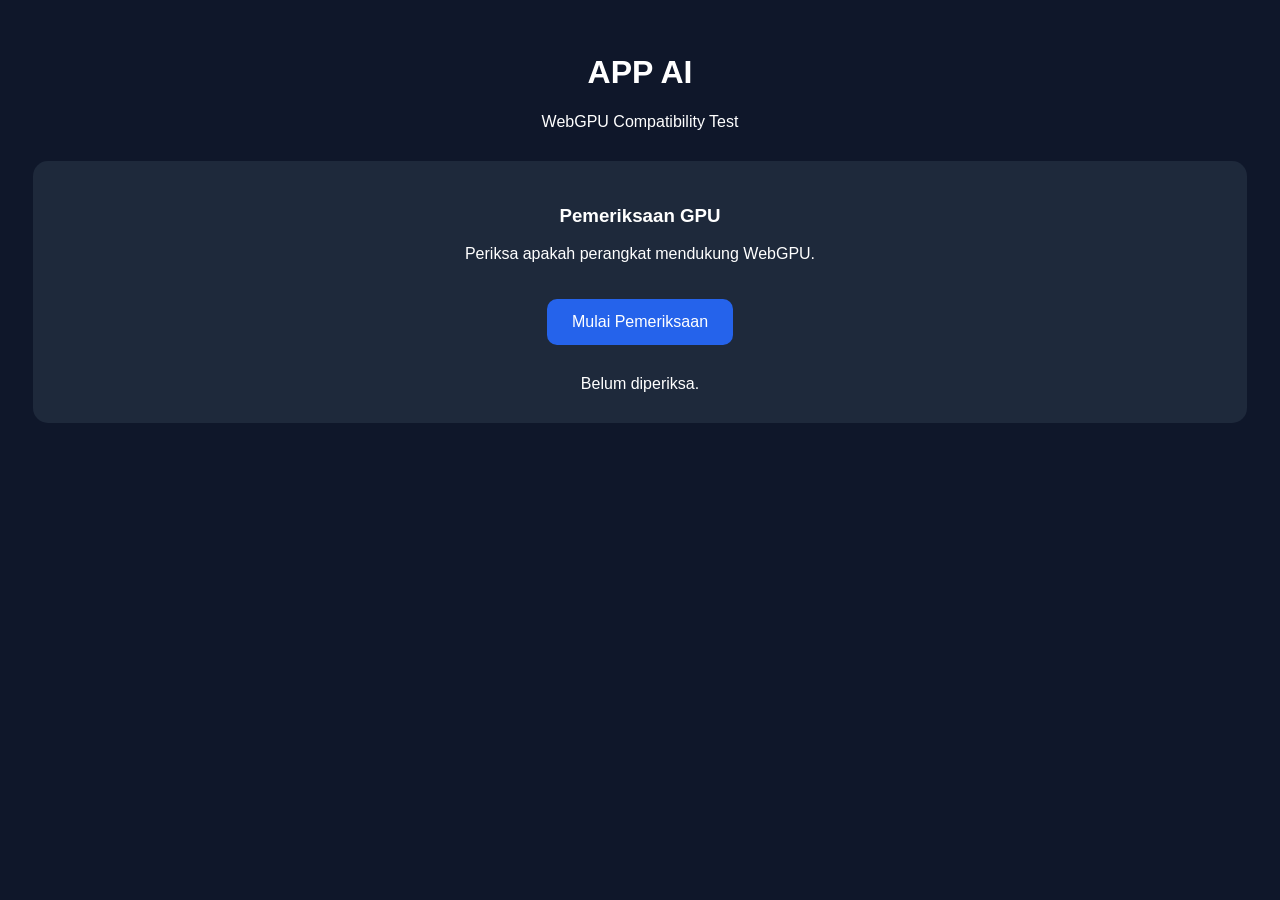
==== webgpu-test.html @ 1d957f44 "Create webgpu-test.html" ====
<!DOCTYPE html>
<html lang="id">
<head>
  <meta charset="UTF-8">
  <meta name="viewport" content="width=device-width, initial-scale=1.0">
  <title>APP AI - WebGPU Test</title>
  <style>
    body {
      background: #0f172a;
      color: white;
      font-family: Arial, sans-serif;
      padding: 25px;
      text-align: center;
    }

    .card {
      background: #1e293b;
      padding: 25px;
      border-radius: 15px;
      margin-top: 30px;
    }

    button {
      background: #2563eb;
      color: white;
      border: none;
      padding: 14px 25px;
      border-radius: 10px;
      font-size: 16px;
      margin-top: 20px;
    }

    #result {
      margin-top: 25px;
      line-height: 1.7;
      overflow-wrap: anywhere;
    }
  </style>
</head>
<body>

  <h1>APP AI</h1>
  <p>WebGPU Compatibility Test</p>

  <div class="card">
    <h3>Pemeriksaan GPU</h3>
    <p>Periksa apakah perangkat mendukung WebGPU.</p>

    <button onclick="testGPU()">Mulai Pemeriksaan</button>

    <div id="result">Belum diperiksa.</div>
  </div>

  <script>
    async function testGPU() {
      const result = document.getElementById("result");

      result.innerHTML = "Sedang memeriksa GPU...";

      try {
        if (!navigator.gpu) {
          result.innerHTML =
            "WebGPU TIDAK TERSEDIA di browser ini.";
          return;
        }

        const adapter = await navigator.gpu.requestAdapter();

        if (!adapter) {
          result.innerHTML =
            "GPU adapter tidak ditemukan.";
          return;
        }

        const device = await adapter.requestDevice();

        result.innerHTML = `
          <h2>WebGPU BERHASIL!</h2>
          Browser mendukung WebGPU.<br>
          GPU berhasil digunakan.<br>
          <b>Perangkat siap untuk pengujian AI.</b>
        `;

        device.destroy();

      } catch (error) {
        result.innerHTML =
          "Terjadi kesalahan: " + error.message;
      }
    }
  </script>

</body>
</html>
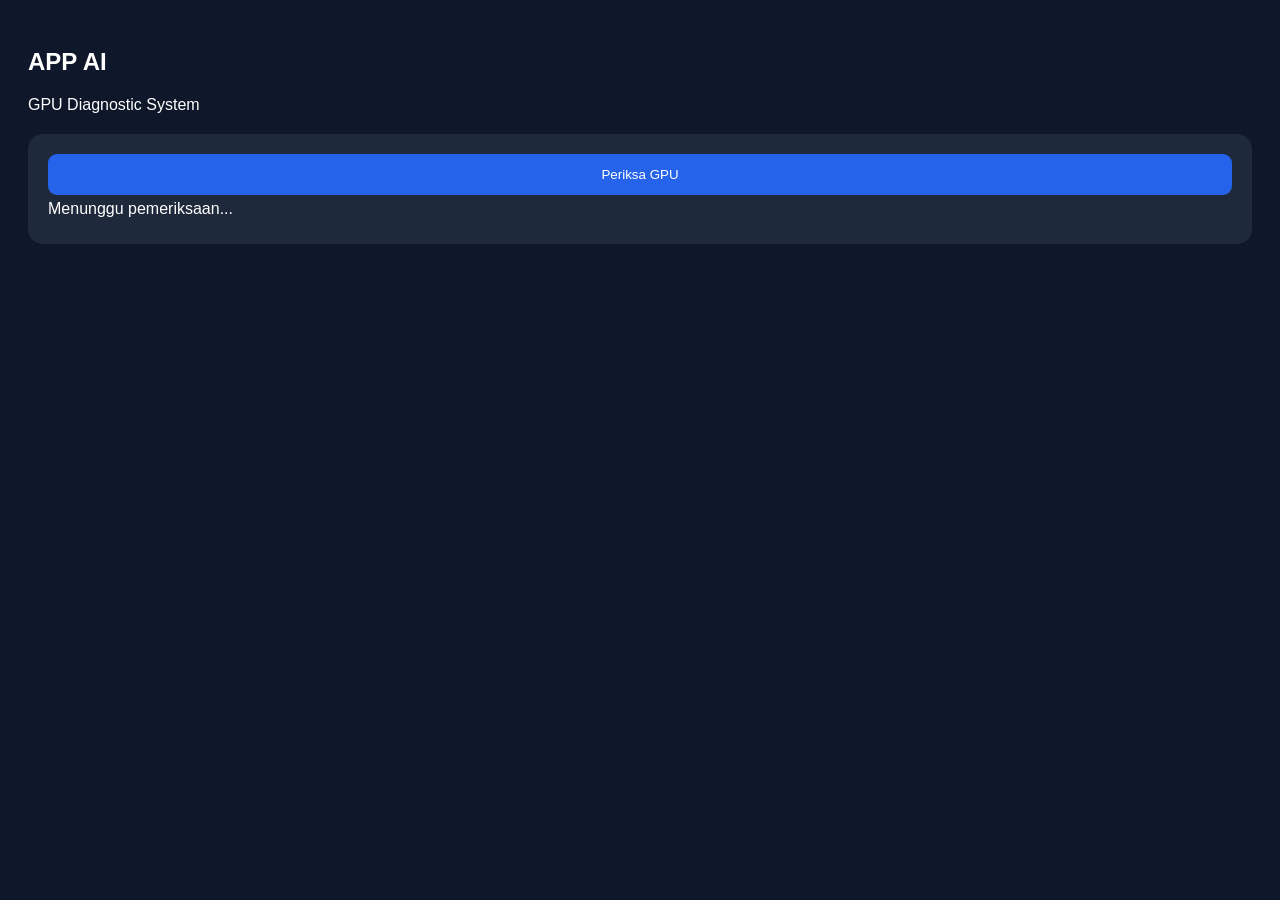
==== commit 1a05bc7a: "Update webgpu-test.html" ====
--- a/webgpu-test.html
+++ b/webgpu-test.html
@@ -3,93 +3,78 @@
 <html lang="id">
 <head>
   <meta charset="UTF-8">
-  <meta name="viewport" content="width=device-width, initial-scale=1.0">
-  <title>APP AI - WebGPU Test</title>
+  <meta name="viewport" content="width=device-width, initial-scale=1">
+  <title>APP AI - GPU Diagnostic</title>
   <style>
     body {
       background: #0f172a;
       color: white;
       font-family: Arial, sans-serif;
-      padding: 25px;
-      text-align: center;
+      padding: 20px;
     }
-
     .card {
       background: #1e293b;
-      padding: 25px;
+      padding: 20px;
       border-radius: 15px;
-      margin-top: 30px;
+      margin-top: 20px;
     }
-
     button {
       background: #2563eb;
       color: white;
-      border: none;
-      padding: 14px 25px;
-      border-radius: 10px;
-      font-size: 16px;
-      margin-top: 20px;
+      padding: 13px;
+      border: 0;
+      border-radius: 9px;
+      width: 100%;
     }
-
     #result {
-      margin-top: 25px;
-      line-height: 1.7;
+      line-height: 1.8;
       overflow-wrap: anywhere;
     }
   </style>
 </head>
 <body>
-
-  <h1>APP AI</h1>
-  <p>WebGPU Compatibility Test</p>
+  <h2>APP AI</h2>
+  <p>GPU Diagnostic System</p>
 
   <div class="card">
-    <h3>Pemeriksaan GPU</h3>
-    <p>Periksa apakah perangkat mendukung WebGPU.</p>
-
-    <button onclick="testGPU()">Mulai Pemeriksaan</button>
-
-    <div id="result">Belum diperiksa.</div>
+    <button onclick="diagnostic()">Periksa GPU</button>
+    <div id="result">Menunggu pemeriksaan...</div>
   </div>
 
   <script>
-    async function testGPU() {
+    async function diagnostic() {
       const result = document.getElementById("result");
-
-      result.innerHTML = "Sedang memeriksa GPU...";
+      result.innerHTML = "Memeriksa perangkat...";
 
       try {
-        if (!navigator.gpu) {
-          result.innerHTML =
-            "WebGPU TIDAK TERSEDIA di browser ini.";
-          return;
-        }
-
-        const adapter = await navigator.gpu.requestAdapter();
+        const adapter = await navigator.gpu?.requestAdapter();
 
         if (!adapter) {
-          result.innerHTML =
-            "GPU adapter tidak ditemukan.";
+          result.innerHTML = "GPU adapter tidak ditemukan.";
           return;
         }
 
         const device = await adapter.requestDevice();
 
+        const f16 = adapter.features.has("shader-f16");
+        const memory = navigator.deviceMemory || "Tidak tersedia";
+
         result.innerHTML = `
-          <h2>WebGPU BERHASIL!</h2>
-          Browser mendukung WebGPU.<br>
-          GPU berhasil digunakan.<br>
-          <b>Perangkat siap untuk pengujian AI.</b>
+          <h3>Hasil Pemeriksaan</h3>
+          WebGPU: BERHASIL<br>
+          Shader F16: ${f16 ? "DIDUKUNG" : "TIDAK DIDUKUNG"}<br>
+          Max Buffer: ${device.limits.maxBufferSize} bytes<br>
+          RAM perkiraan browser: ${memory} GB<br>
+          <br>
+          <b>GPU berhasil diperiksa.</b>
         `;
 
         device.destroy();
 
       } catch (error) {
-        result.innerHTML =
-          "Terjadi kesalahan: " + error.message;
+        result.innerHTML = "Error: " + error.message;
       }
     }
   </script>
-
 </body>
 </html>
